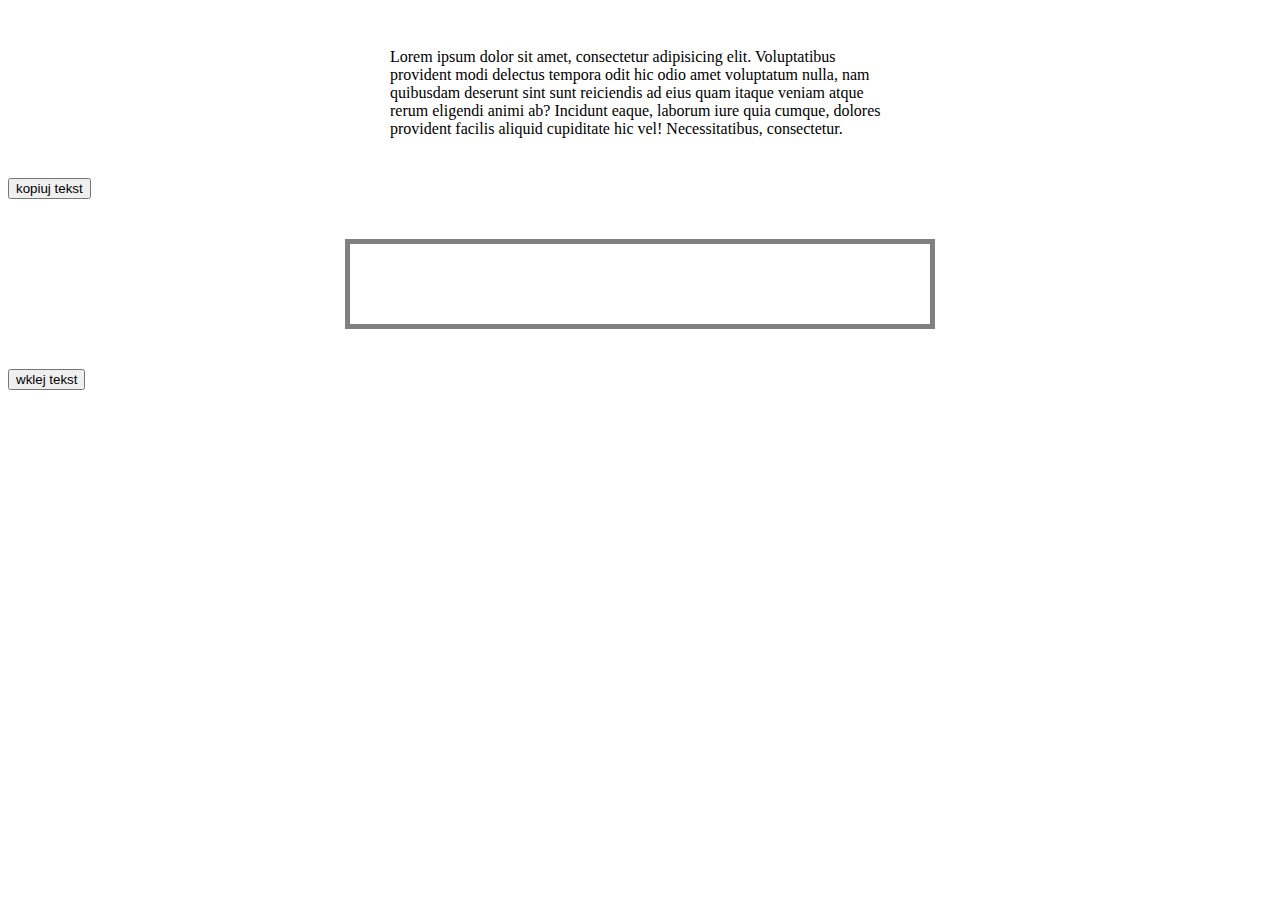
==== warsztat1/index.html @ c2df61b0 "jquery i ajax" ====
<!DOCTYPE html>
<html lang="en">
<head>
    <meta charset="UTF-8">
    <title>Document</title>
    <link rel="stylesheet" href="css/main.css">
    </head>
<body>
    <p id='copy'>Lorem ipsum dolor sit amet, consectetur adipisicing elit. Voluptatibus provident modi delectus tempora odit hic odio amet voluptatum nulla, nam quibusdam deserunt sint sunt reiciendis ad eius quam itaque veniam atque rerum eligendi animi ab? Incidunt eaque, laborum iure quia cumque, dolores provident facilis aliquid cupiditate hic vel! Necessitatibus, consectetur.</p>
    
    <button id="btn-c">kopiuj tekst</button>
    
    <div id="output"></div>
    <button id="btn-p">wklej tekst</button>
    
    <script src="js/main.js"></script>
</body>
</html>
---- warsztat1/css/main.css ----
p, #output{
    padding: 40px;
    width: 500px;
    
}

p{
    margin: 0 auto;
}

#output{
    border: 5px solid grey;
    margin: 40px auto;
}
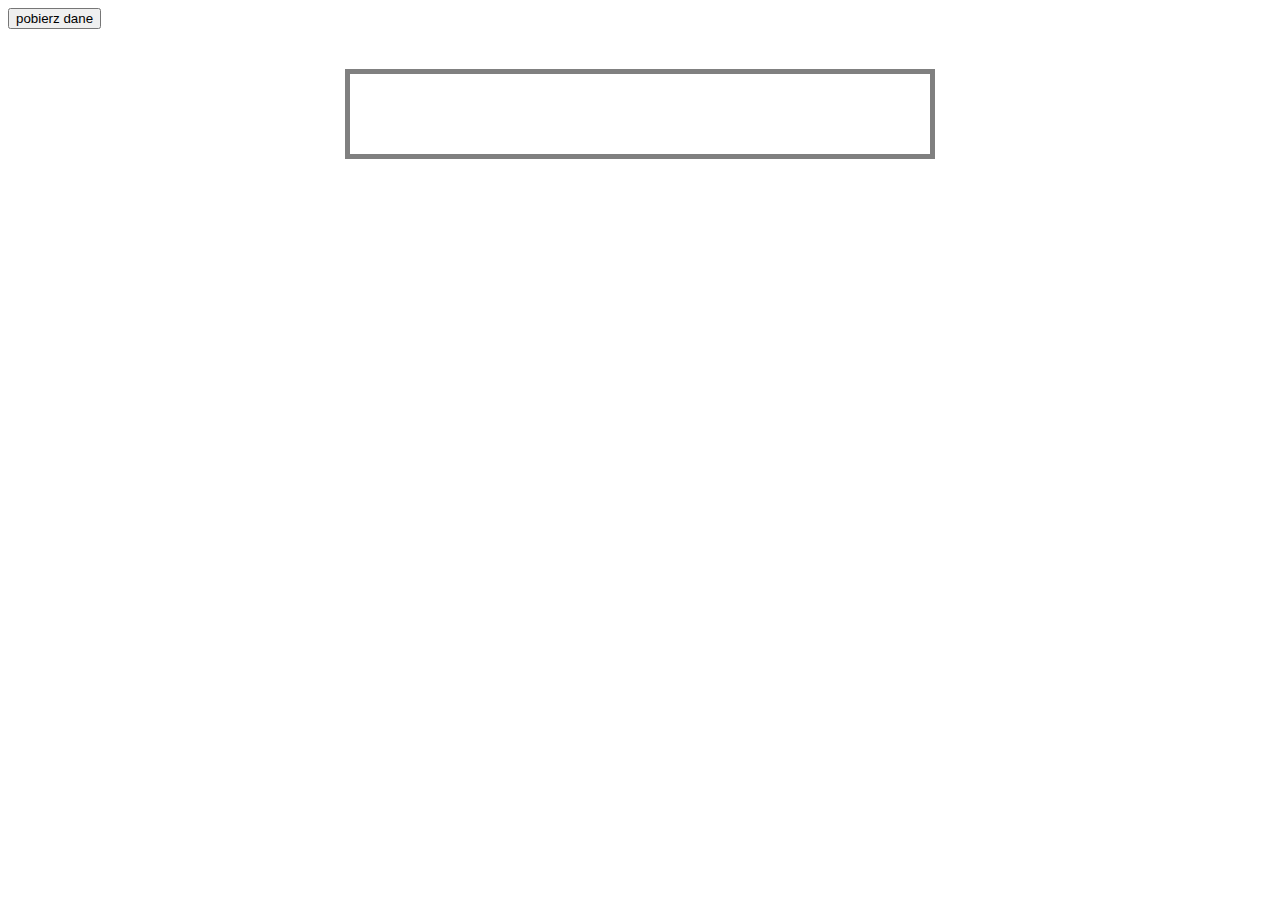
==== commit 74f4b622: "gotowe na stronie w1" ====
--- a/warsztat1/index.html
+++ b/warsztat1/index.html
@@ -6,13 +6,10 @@
     <link rel="stylesheet" href="css/main.css">
     </head>
 <body>
-    <p id='copy'>Lorem ipsum dolor sit amet, consectetur adipisicing elit. Voluptatibus provident modi delectus tempora odit hic odio amet voluptatum nulla, nam quibusdam deserunt sint sunt reiciendis ad eius quam itaque veniam atque rerum eligendi animi ab? Incidunt eaque, laborum iure quia cumque, dolores provident facilis aliquid cupiditate hic vel! Necessitatibus, consectetur.</p>
-    
-    <button id="btn-c">kopiuj tekst</button>
+       
+    <button id="get">pobierz dane</button>
     
     <div id="output"></div>
-    <button id="btn-p">wklej tekst</button>
-    
     <script src="js/main.js"></script>
 </body>
 </html>